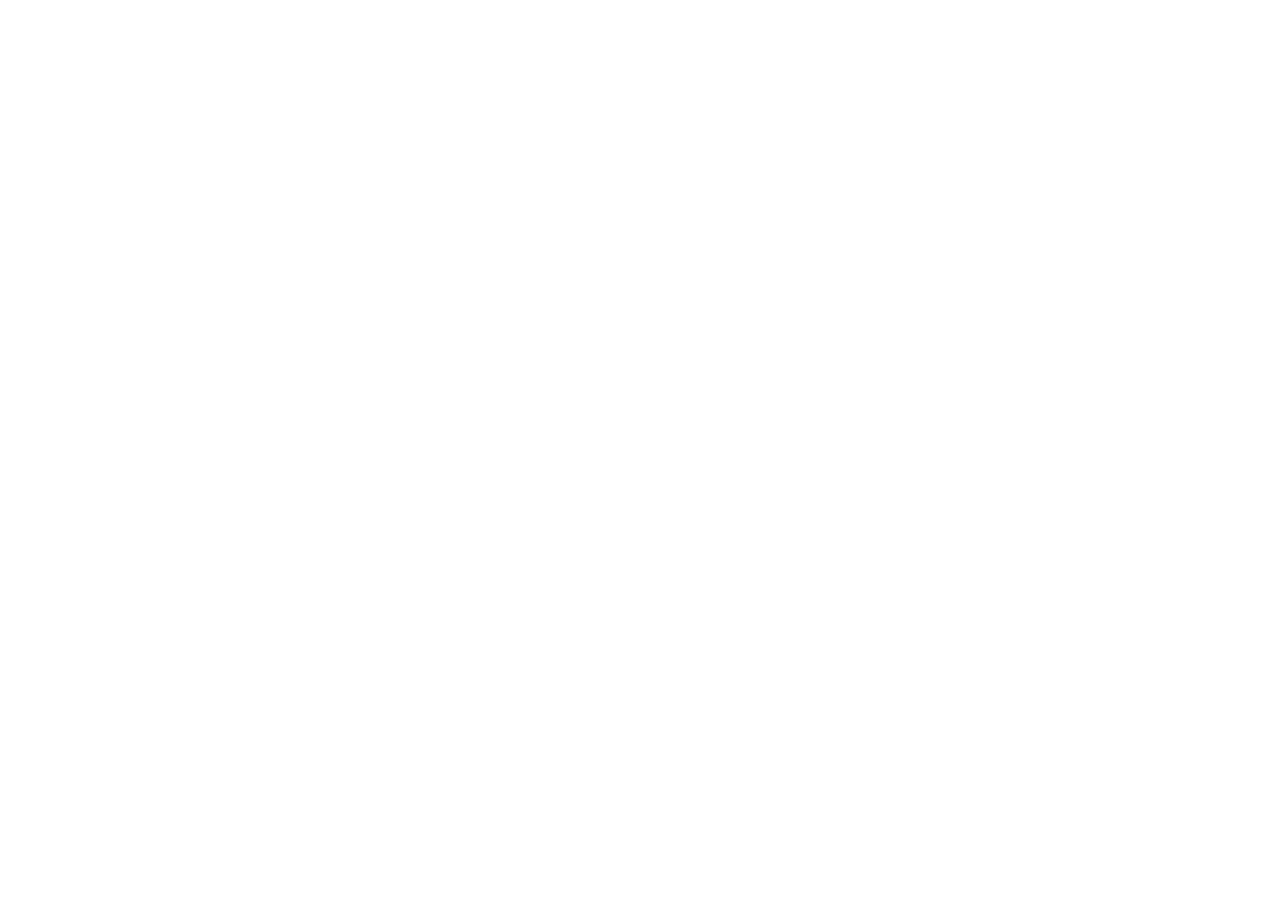
==== index.html @ 912c5963 "her" ====
<!DOCTYPE html>
<html lang="en">
<head>
    <meta charset="UTF-8">
    <meta name="viewport" content="width=device-width, initial-scale=1.0">
    <title>Document</title>
    <link rel="stylesheet" href="/assets/css/main.css">

    <link rel="preconnect" href="https://fonts.gstatic.com">
    <link href="https://fonts.googleapis.com/css2?family=Open+Sans:wght@300;400;600&display=swap" rel="stylesheet">
</head>
<body>
    <script src="assets/js/importGoals.js"></script>
</body>
</html>
---- assets/css/main.css ----
* {
  padding: 0;
  margin: 0;
  -webkit-box-sizing: border-box;
          box-sizing: border-box;
  font-family: 'Open Sans', sans-serif;
}

body {
  height: 100vh;
  width: 100%;
  display: -ms-grid;
  display: grid;
  -ms-grid-rows: (1fr)[3];
  -ms-grid-columns: (1fr)[6];
      grid-template: repeat(3, 1fr)/repeat(6, 1fr);
}

section {
  cursor: pointer;
  height: 100%;
  width: 100%;
  background-position: center;
  background-size: cover;
  color: #dfdfdf;
}

section article {
  text-align: center;
  display: -webkit-box;
  display: -ms-flexbox;
  display: flex;
  -webkit-box-align: center;
      -ms-flex-align: center;
          align-items: center;
  -webkit-box-pack: center;
      -ms-flex-pack: center;
          justify-content: center;
  width: 100%;
  height: 100%;
  background-color: #00000060;
  text-shadow: 3px 3px 10px rgba(0, 0, 0, 0.6);
}
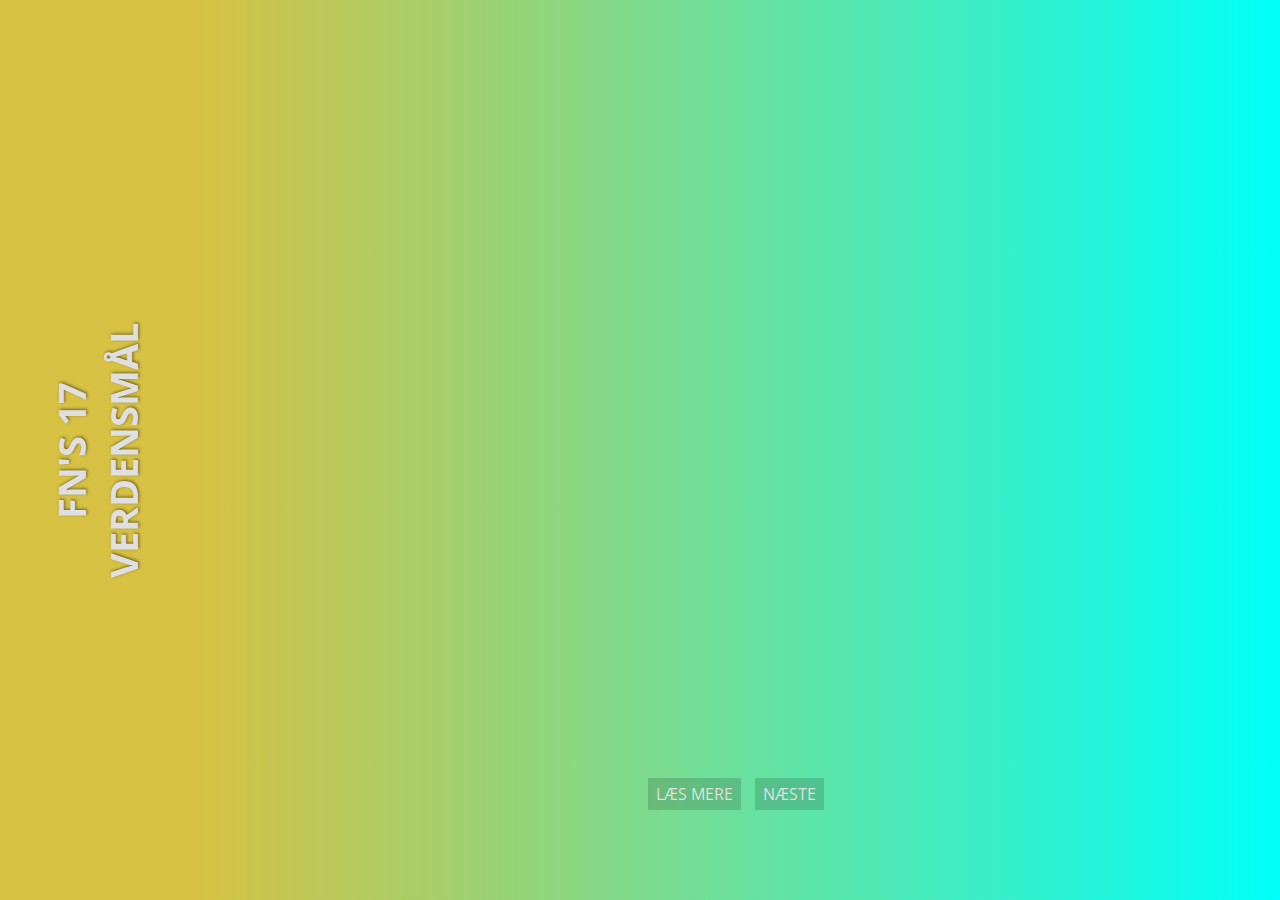
==== commit 8c35ec10: "her er det næsten færdige produkt" ====
--- a/index.html
+++ b/index.html
@@ -1,15 +1,26 @@
 <!DOCTYPE html>
-<html lang="en">
+<html lang="da">
 <head>
     <meta charset="UTF-8">
     <meta name="viewport" content="width=device-width, initial-scale=1.0">
-    <title>Document</title>
+    <title>FN - De 17. verdens mål</title>
     <link rel="stylesheet" href="/assets/css/main.css">
 
     <link rel="preconnect" href="https://fonts.gstatic.com">
     <link href="https://fonts.googleapis.com/css2?family=Open+Sans:wght@300;400;600&display=swap" rel="stylesheet">
+
+    <link rel="stylesheet" href="https://cdnjs.cloudflare.com/ajax/libs/font-awesome/5.15.1/css/all.min.css">
 </head>
 <body>
-    <script src="assets/js/importGoals.js"></script>
+    <nav><h1>Fn's 17 verdensmål</h1></nav>
+    <main>
+        <section id="card_container"></section>
+        <span id="btn_section">
+            <button type="button" id="read_btn">Læs mere</button>
+            <button type="button" id="nxt_btn">næste</button>
+        </span>
+    </main>
+
+    <script src="/assets/js/script.js"></script>
 </body>
 </html>--- a/assets/css/main.css
+++ b/assets/css/main.css
@@ -11,22 +11,99 @@
   width: 100%;
   display: -ms-grid;
   display: grid;
-  -ms-grid-rows: (1fr)[3];
-  -ms-grid-columns: (1fr)[6];
-      grid-template: repeat(3, 1fr)/repeat(6, 1fr);
-}
-
-section {
-  cursor: pointer;
+  -ms-grid-rows: 80% auto;
+  -ms-grid-columns: 100%;
+      grid-template: 80% auto / 100%;
+      grid-template-areas: 'mainSec' + 'navSec';
+}
+
+@media (min-width: 1200px) {
+  body {
+    -ms-grid-rows: 100%;
+    -ms-grid-columns: 15% auto;
+        grid-template: 100% / 15% auto;
+        grid-template-areas: 'navSec mainSec';
+  }
+}
+
+body main {
+  -ms-grid-row: 1;
+  -ms-grid-column: 1;
+  grid-area: mainSec;
+  background: #d6c142;
+  background: -webkit-gradient(linear, left bottom, left top, from(#d6c142), to(#00fff8));
+  background: linear-gradient(0deg, #d6c142 0%, #00fff8 100%);
+  overflow: hidden;
+  display: -webkit-box;
+  display: -ms-flexbox;
+  display: flex;
+  -webkit-box-align: center;
+      -ms-flex-align: center;
+          align-items: center;
+  position: relative;
+}
+
+@media (min-width: 1200px) {
+  body main {
+    background: #d6c142;
+    background: -webkit-gradient(linear, left top, right top, from(#d6c142), to(#00fff8));
+    background: linear-gradient(90deg, #d6c142 0%, #00fff8 100%);
+  }
+}
+
+body main #card_container {
+  width: -webkit-fit-content;
+  width: -moz-fit-content;
+  width: fit-content;
+  height: 70%;
+  display: -webkit-box;
+  display: -ms-flexbox;
+  display: flex;
+  -webkit-box-align: center;
+      -ms-flex-align: center;
+          align-items: center;
+  padding: 20px;
+}
+
+@media (min-width: 1200px) {
+  body main #card_container {
+    height: 65%;
+  }
+}
+
+body main #card_container .card {
+  width: 50vw;
+  height: 65%;
+  margin: 25px;
+  -webkit-box-shadow: 3px 3px 6px rgba(0, 0, 0, 0.5);
+          box-shadow: 3px 3px 6px rgba(0, 0, 0, 0.5);
+  position: relative;
+  -webkit-perspective: 1000px;
+          perspective: 1000px;
+  -webkit-transform-style: preserve-3d;
+          transform-style: preserve-3d;
+  -webkit-transition: 1s ease-in-out;
+  transition: 1s ease-in-out;
+}
+
+@media (min-width: 1200px) {
+  body main #card_container .card {
+    height: 70%;
+    width: 16vw;
+  }
+}
+
+body main #card_container .card .cardFront, body main #card_container .card .cardBack {
+  position: absolute;
+  top: 0;
+  left: 0;
+  width: 100%;
   height: 100%;
-  width: 100%;
-  background-position: center;
-  background-size: cover;
+  -webkit-backface-visibility: hidden;
+          backface-visibility: hidden;
   color: #dfdfdf;
-}
-
-section article {
-  text-align: center;
+  text-shadow: 0px 0px 2px rgba(0, 0, 0, 0.5);
   display: -webkit-box;
   display: -ms-flexbox;
   display: flex;
@@ -36,8 +113,188 @@
   -webkit-box-pack: center;
       -ms-flex-pack: center;
           justify-content: center;
+  -webkit-box-orient: vertical;
+  -webkit-box-direction: normal;
+      -ms-flex-direction: column;
+          flex-direction: column;
+  text-align: center;
+}
+
+body main #card_container .card .cardFront {
+  background-color: #333;
+  position: relative;
+  background-position: center;
+  background-size: cover;
+}
+
+body main #card_container .card .cardFront svg {
+  position: absolute;
+  right: 20px;
+  bottom: 20px;
+  fill: #dfdfdf;
+  height: 10%;
+  z-index: 10;
+  -webkit-filter: drop-shadow(0px 0px 2px rgba(0, 0, 0, 0.5));
+          filter: drop-shadow(0px 0px 2px rgba(0, 0, 0, 0.5));
+}
+
+body main #card_container .card .cardFront h2 {
+  width: 80%;
+  z-index: 10;
+  text-transform: uppercase;
+  text-shadow: 3px 3px 6px rgba(0, 0, 0, 0.5);
+  font-size: 1em;
+}
+
+body main #card_container .card .cardFront .overlay {
+  background-color: black;
+  opacity: 0.4;
+  position: absolute;
   width: 100%;
   height: 100%;
-  background-color: #00000060;
-  text-shadow: 3px 3px 10px rgba(0, 0, 0, 0.6);
-}
+}
+
+body main #card_container .card .cardBack {
+  -webkit-transform: rotateY(180deg);
+          transform: rotateY(180deg);
+}
+
+body main #card_container .card .cardBack p {
+  width: 80%;
+}
+
+body main #card_container .card.active {
+  -webkit-transform: rotateY(180deg) scale(1.15);
+          transform: rotateY(180deg) scale(1.15);
+  -webkit-box-shadow: -3px 3px 6px rgba(0, 0, 0, 0.5);
+          box-shadow: -3px 3px 6px rgba(0, 0, 0, 0.5);
+}
+
+body main #btn_section {
+  position: absolute;
+  bottom: 5px;
+  left: 50%;
+  -webkit-transform: translateX(-50%);
+          transform: translateX(-50%);
+}
+
+@media (min-width: 1200px) {
+  body main #btn_section {
+    bottom: 10%;
+  }
+}
+
+body main #btn_section button {
+  padding: 5px 8px;
+  margin: 0 5px;
+  text-transform: uppercase;
+  background-color: rgba(0, 0, 0, 0.15);
+  border: none;
+  color: #dfdfdf;
+  font-size: 1em;
+}
+
+body main #btn_section button:hover {
+  -webkit-transform: scale(1.1);
+          transform: scale(1.1);
+  -webkit-box-shadow: 3px 3px 6px rgba(0, 0, 0, 0.5);
+          box-shadow: 3px 3px 6px rgba(0, 0, 0, 0.5);
+}
+
+body nav {
+  -ms-grid-row: 2;
+  -ms-grid-column: 1;
+  grid-area: navSec;
+  background-color: #d6c142;
+  display: -webkit-box;
+  display: -ms-flexbox;
+  display: flex;
+  -webkit-box-align: center;
+      -ms-flex-align: center;
+          align-items: center;
+  -webkit-box-pack: center;
+      -ms-flex-pack: center;
+          justify-content: center;
+  font-size: 1.2em;
+  color: #dfdfdf;
+}
+
+body nav h1 {
+  text-transform: uppercase;
+  text-shadow: 1px 1px 3px rgba(0, 0, 0, 0.5);
+}
+
+@media (min-width: 1200px) {
+  body nav h1 {
+    -webkit-transform: rotate(-90deg);
+            transform: rotate(-90deg);
+    text-align: center;
+    font-size: 2em;
+  }
+}
+
+#details_container {
+  width: 100%;
+  height: 100vh;
+  z-index: 100;
+  position: fixed;
+  top: 0;
+  left: 0;
+  -webkit-backdrop-filter: blur(4px);
+          backdrop-filter: blur(4px);
+  color: #dfdfdf;
+  display: none;
+  -webkit-box-align: center;
+      -ms-flex-align: center;
+          align-items: center;
+  -webkit-box-pack: center;
+      -ms-flex-pack: center;
+          justify-content: center;
+}
+
+#details_container .card_details {
+  width: 80%;
+  height: 80%;
+  overflow-y: scroll;
+  padding: 20px;
+  display: -webkit-box;
+  display: -ms-flexbox;
+  display: flex;
+  -webkit-box-align: center;
+      -ms-flex-align: center;
+          align-items: center;
+  -webkit-box-orient: vertical;
+  -webkit-box-direction: normal;
+      -ms-flex-direction: column;
+          flex-direction: column;
+  text-align: center;
+  text-shadow: 0px 0px 2px rgba(0, 0, 0, 0.5);
+  -webkit-box-shadow: 3px 3px 6px rgba(0, 0, 0, 0.5);
+          box-shadow: 3px 3px 6px rgba(0, 0, 0, 0.5);
+}
+
+@media (min-width: 1200px) {
+  #details_container .card_details {
+    width: 35%;
+  }
+}
+
+#details_container .card_details p {
+  margin-bottom: 20px;
+}
+
+#details_container .card_details #close_btn {
+  position: absolute;
+  top: 3%;
+  right: 10%;
+  font-size: 1.5em;
+  cursor: pointer;
+  text-transform: uppercase;
+  color: black;
+}
+
+@media (min-width: 1200px) {
+  #details_container .card_details #close_btn {
+    right: 25%;
+  }
+}
